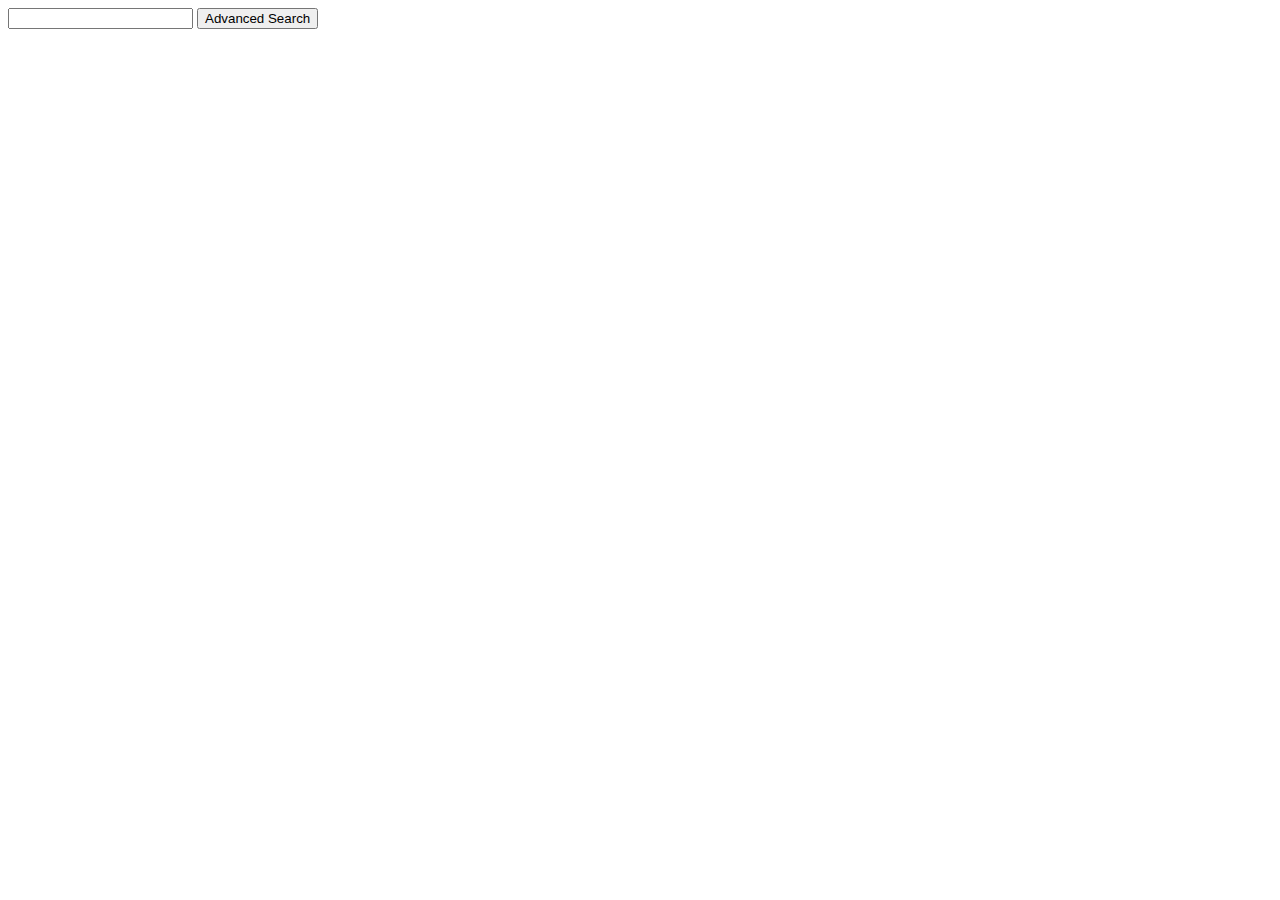
==== advanced.html @ 4ab278c4 "Add images and html skeletons" ====
<!DOCTYPE html>
<html lang="en">
    <head>
        <title>Advanced Search</title>
    </head>
    <body>
        <form action="https://www.google.com/advanced_search">
            <input type="text" name="q">
            <input type="submit" value="Advanced Search">
        </form>
    </body>
</html>
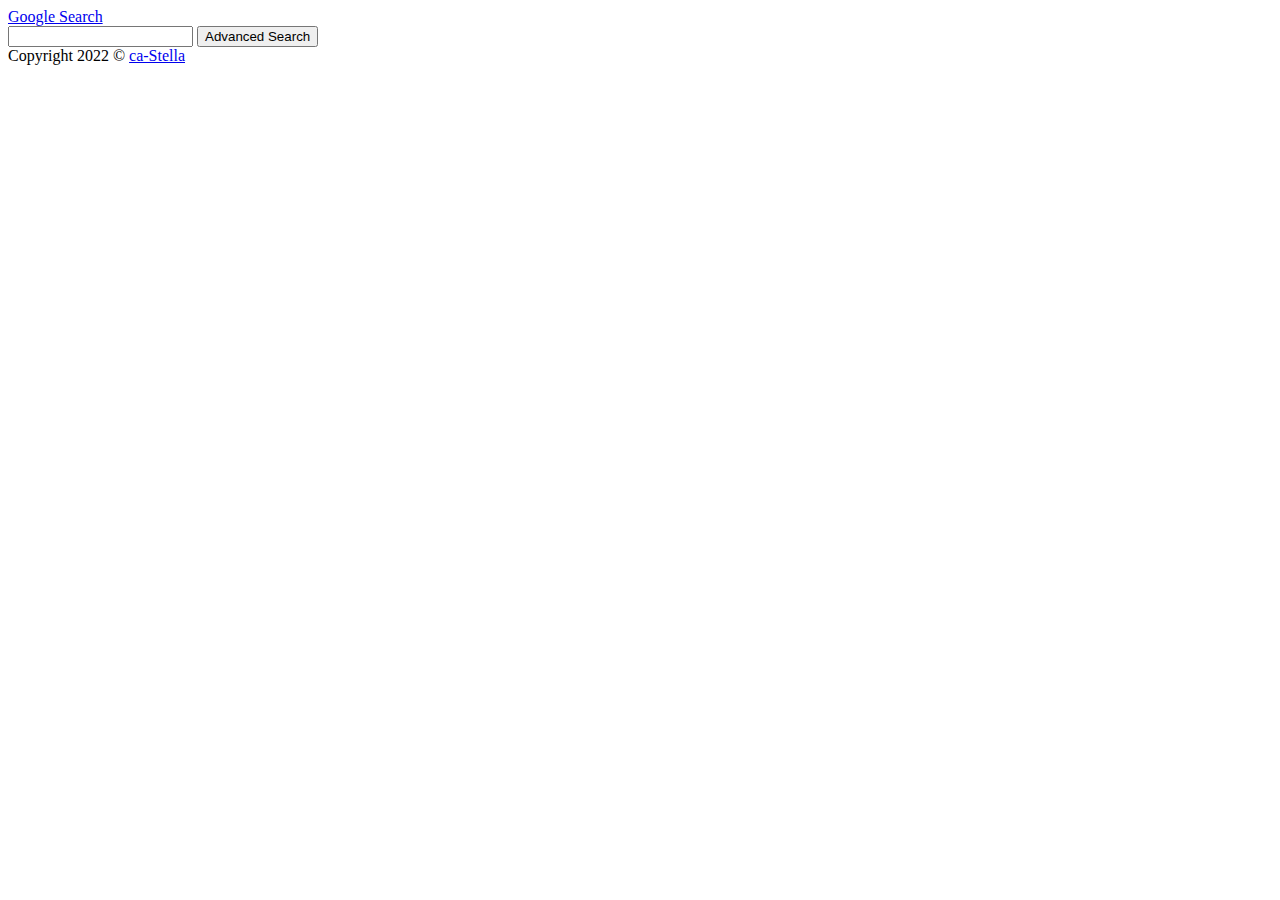
==== commit 9109878b: "Update and add links to image and advanced search pages" ====
--- a/advanced.html
+++ b/advanced.html
@@ -4,9 +4,17 @@
         <title>Advanced Search</title>
     </head>
     <body>
-        <form action="https://www.google.com/advanced_search">
-            <input type="text" name="q">
-            <input type="submit" value="Advanced Search">
-        </form>
+        <header>
+          <a href="index.html">Google Search</a>
+        </header>
+        <main>
+            <form action="https://www.google.com/advanced_search">
+                <input type="text" name="q">
+                <input type="submit" value="Advanced Search">
+            </form>
+        </main>
+        <footer>
+          Copyright 2022 ©&nbsp;<a href="https://github.com/ca-Stella/cs50w-search">ca-Stella</a>
+        </footer>
     </body>
-</html>
+</html>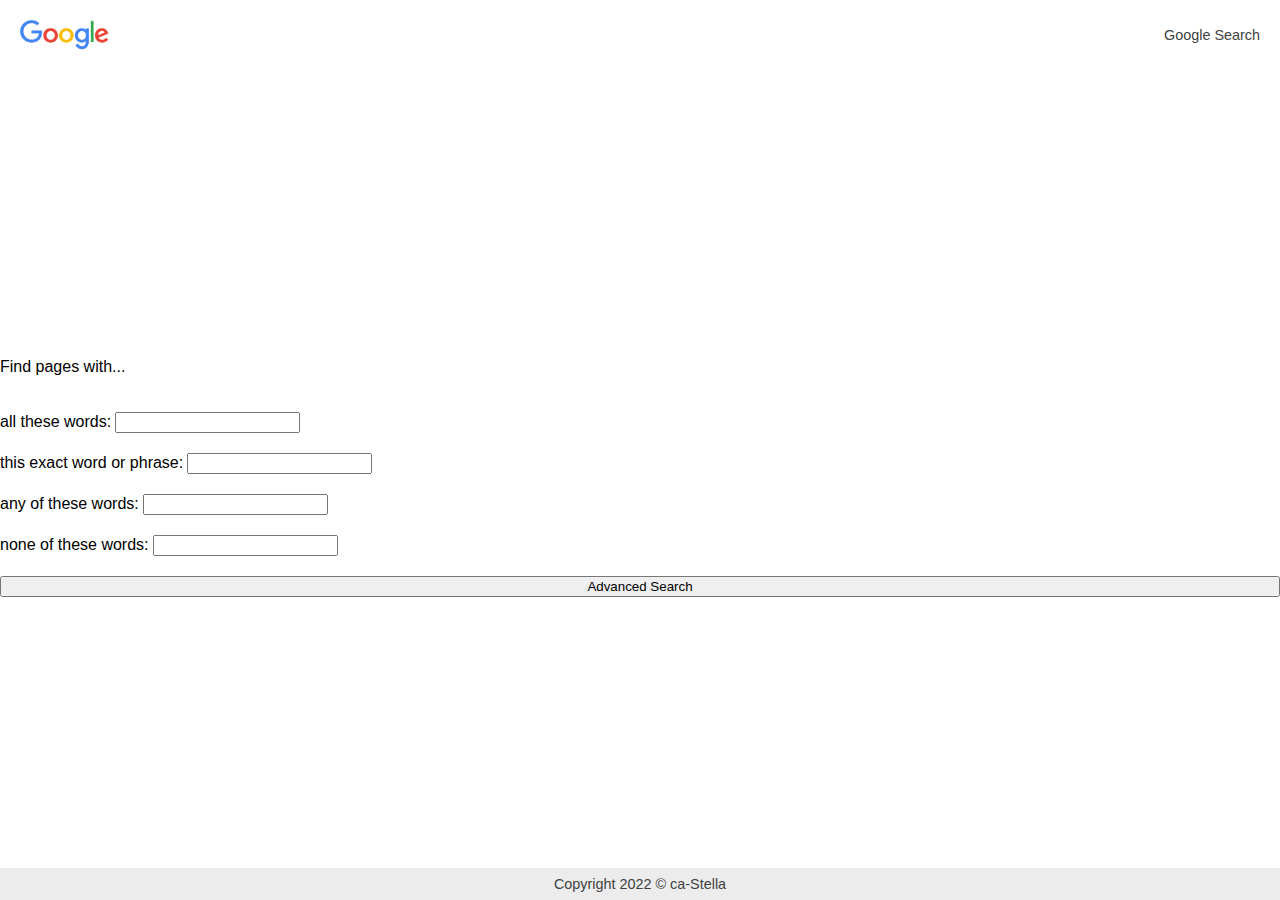
==== commit ba61bb0d: "Format advanced.html" ====
--- a/advanced.html
+++ b/advanced.html
@@ -2,17 +2,33 @@
 <html lang="en">
     <head>
         <title>Advanced Search</title>
+        <link rel="stylesheet" href="./styles.css">
     </head>
     <body>
-        <header>
-          <a href="index.html">Google Search</a>
+        <header id="adv-head">
+            <img src="./img/googlelogo.png" alt="Google">
+            <a href="index.html">Google Search</a>
         </header>
-        <main>
-            <form action="https://www.google.com/advanced_search">
-                <input type="text" name="q">
-                <input type="submit" value="Advanced Search">
-            </form>
-        </main>
+        <form action="https://www.google.com/advanced_search">
+            <p>Find pages with...</p>
+            <div class="search-q">
+                <label for="all-words">all these words:</label>
+                <input type="text" name="q" id="all-words">
+            </div>
+            <div class="search-q">
+                <label for="exact-words">this exact word or phrase:</label>
+                <input type="text" name="q" id="exact-words">
+            </div>
+            <div class="search-q">
+                <label for="any-words">any of these words:</label>
+                <input type="text" name="q" id="any-words">
+            </div>            
+            <div class="search-q">
+                <label for="none-words">none of these words:</label>
+                <input type="text" name="q" id="none-words">
+            </div>
+            <input type="submit" value="Advanced Search">
+        </form>
         <footer>
           Copyright 2022 ©&nbsp;<a href="https://github.com/ca-Stella/cs50w-search">ca-Stella</a>
         </footer>
--- a/styles.css
+++ b/styles.css
@@ -0,0 +1,106 @@
+body {
+  height: 100vh;
+  width: 100vw;
+  margin: 0;
+  overflow-x: hidden;
+  display: flex;
+  flex-direction: column;
+  justify-content: space-between;
+}
+
+/* Header */
+header {
+  display: flex;
+  justify-content: flex-end;
+  gap: 20px;
+  padding: 20px;
+}
+
+#adv-head {
+  justify-content: space-between;
+  align-items: center;
+}
+
+#adv-head img {
+  height: 30px;
+}
+
+.images, label, p, footer, a {
+  font-family: "Lucida Sans", "Lucida Sans Regular", sans-serif;
+  text-decoration: none;
+}
+
+footer, a {
+  color: rgb(65, 65, 65);
+  font-size: 0.9rem;
+}
+
+label, p {
+  font-size: 1rem;
+}
+
+/* Main */
+main {
+  display: flex;
+  flex-direction: column;
+  justify-content: center;
+  align-items: center;
+  gap: 30px;
+  padding-bottom: 60px;
+}
+
+main img {
+  height: 100px;
+  width: auto;
+}
+
+.im-search {
+  height: 100px;
+}
+
+.images {
+  position: relative;
+  top: -24px;
+  text-align: end;
+  padding-right: 10px;
+  margin: 0;
+  color: #4285F4;
+  font-size: 1rem;
+}
+
+form {
+  display: flex;
+  flex-direction: column;
+  gap: 20px;
+}
+
+#search-bar {
+  width: clamp(300px, 80vw, 600px);
+  height: 1rem;
+  padding: 0.8rem;
+  border-radius: 60px;
+  border: 1px solid rgb(236, 236, 236);
+}
+
+#search-button {
+  width: 140px;
+  align-self: center;
+  text-align: center;
+  padding: 0.8rem 1rem;
+  border-radius: 10px;
+  border: none;
+  background-color: rgb(236, 236, 236);
+  color: rgb(65, 65, 65);
+}
+
+/* Footer */
+footer {
+  display: flex;
+  justify-content: center;
+  align-items: center;
+  background-color: rgb(236, 236, 236);
+  color: rgb(65, 65, 65);
+  height: 2rem;
+}
+
+/*# sourceMappingURL=styles.css.map */
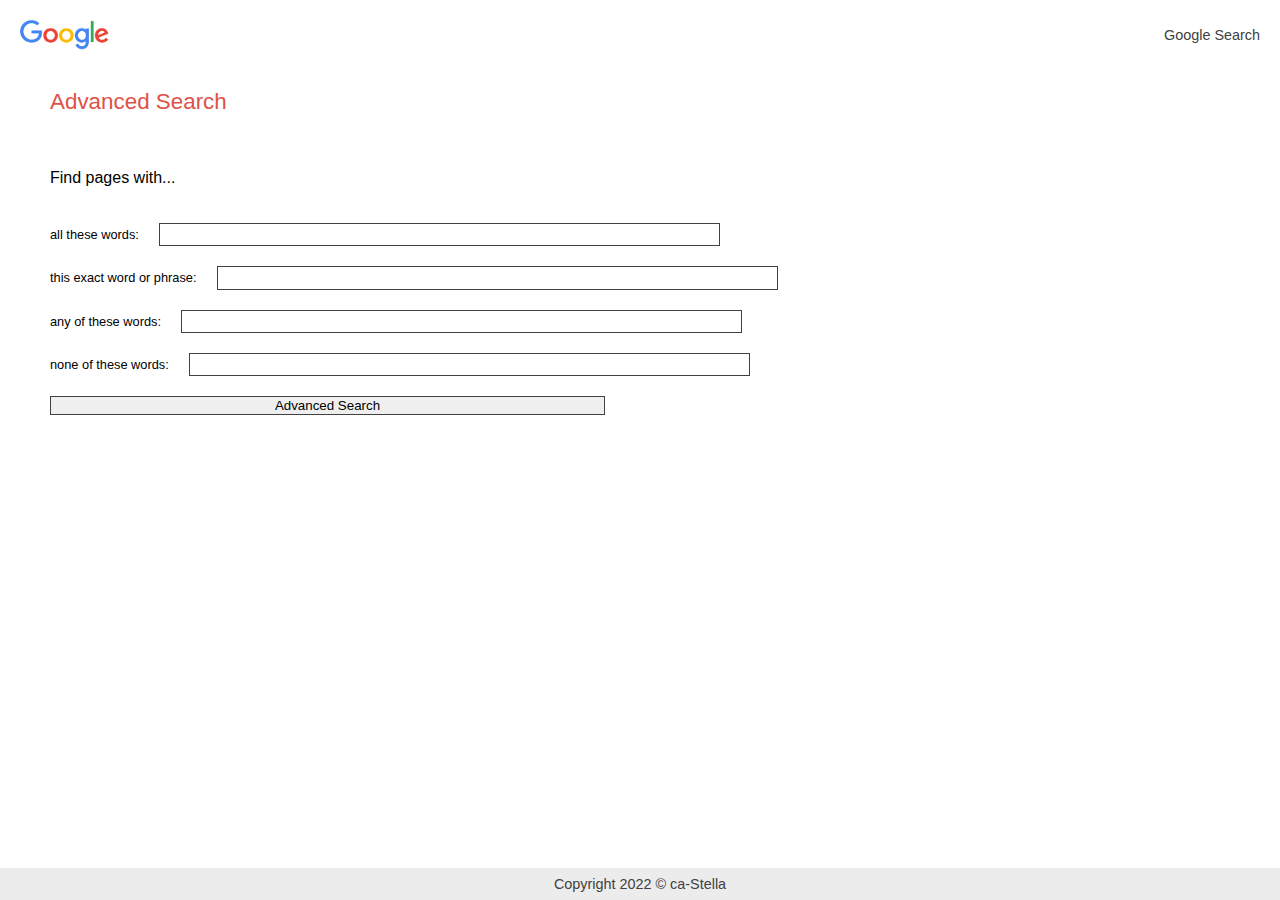
==== commit 72cb0e7e: "Style advanced.html" ====
--- a/advanced.html
+++ b/advanced.html
@@ -9,28 +9,31 @@
             <img src="./img/googlelogo.png" alt="Google">
             <a href="index.html">Google Search</a>
         </header>
-        <form action="https://www.google.com/advanced_search">
-            <p>Find pages with...</p>
-            <div class="search-q">
-                <label for="all-words">all these words:</label>
-                <input type="text" name="q" id="all-words">
-            </div>
-            <div class="search-q">
-                <label for="exact-words">this exact word or phrase:</label>
-                <input type="text" name="q" id="exact-words">
-            </div>
-            <div class="search-q">
-                <label for="any-words">any of these words:</label>
-                <input type="text" name="q" id="any-words">
-            </div>            
-            <div class="search-q">
-                <label for="none-words">none of these words:</label>
-                <input type="text" name="q" id="none-words">
-            </div>
-            <input type="submit" value="Advanced Search">
-        </form>
+        <div id="adv-search-field">
+            <form id="adv-search" action="https://www.google.com/advanced_search">
+                <h2>Advanced Search</h2>
+                <p>Find pages with...</p>
+                <div class="search-q">
+                    <label for="all-words">all these words:</label>
+                    <input type="text" name="q" id="all-words" class="adv-q">
+                </div>
+                <div class="search-q">
+                    <label for="exact-words">this exact word or phrase:</label>
+                    <input type="text" name="q" id="exact-words" class="adv-q">
+                </div>
+                <div class="search-q">
+                    <label for="any-words">any of these words:</label>
+                    <input type="text" name="q" id="any-words" class="adv-q">
+                </div>            
+                <div class="search-q">
+                    <label for="none-words">none of these words:</label>
+                    <input type="text" name="q" id="none-words" class="adv-q">
+                </div>
+                <input type="submit" value="Advanced Search" class="adv-q">
+            </form>
+        </div>
         <footer>
-          Copyright 2022 ©&nbsp;<a href="https://github.com/ca-Stella/cs50w-search">ca-Stella</a>
+            Copyright 2022 ©&nbsp;<a href="https://github.com/ca-Stella/cs50w-search">ca-Stella</a>
         </footer>
     </body>
 </html>--- a/styles.css
+++ b/styles.css
@@ -25,7 +25,7 @@
   height: 30px;
 }
 
-.images, label, p, footer, a {
+.images, h2, p, label, footer, a {
   font-family: "Lucida Sans", "Lucida Sans Regular", sans-serif;
   text-decoration: none;
 }
@@ -35,8 +35,19 @@
   font-size: 0.9rem;
 }
 
-label, p {
+label {
+  font-size: 0.8rem;
+  padding-right: 20px;
+}
+
+p {
   font-size: 1rem;
+}
+
+h2 {
+  font-size: 1.4rem;
+  color: #de5246;
+  font-weight: 500;
 }
 
 /* Main */
@@ -93,6 +104,26 @@
   color: rgb(65, 65, 65);
 }
 
+#adv-search-field {
+  height: 90vh;
+}
+
+#adv-search {
+  padding: 0 120px 50px 50px;
+}
+
+.search-q {
+  display: flex;
+  align-items: center;
+  justify-content: flex-start;
+}
+
+.adv-q {
+  height: 1.2rem;
+  width: 50%;
+  border: 0.8px solid rgb(65, 65, 65);
+}
+
 /* Footer */
 footer {
   display: flex;
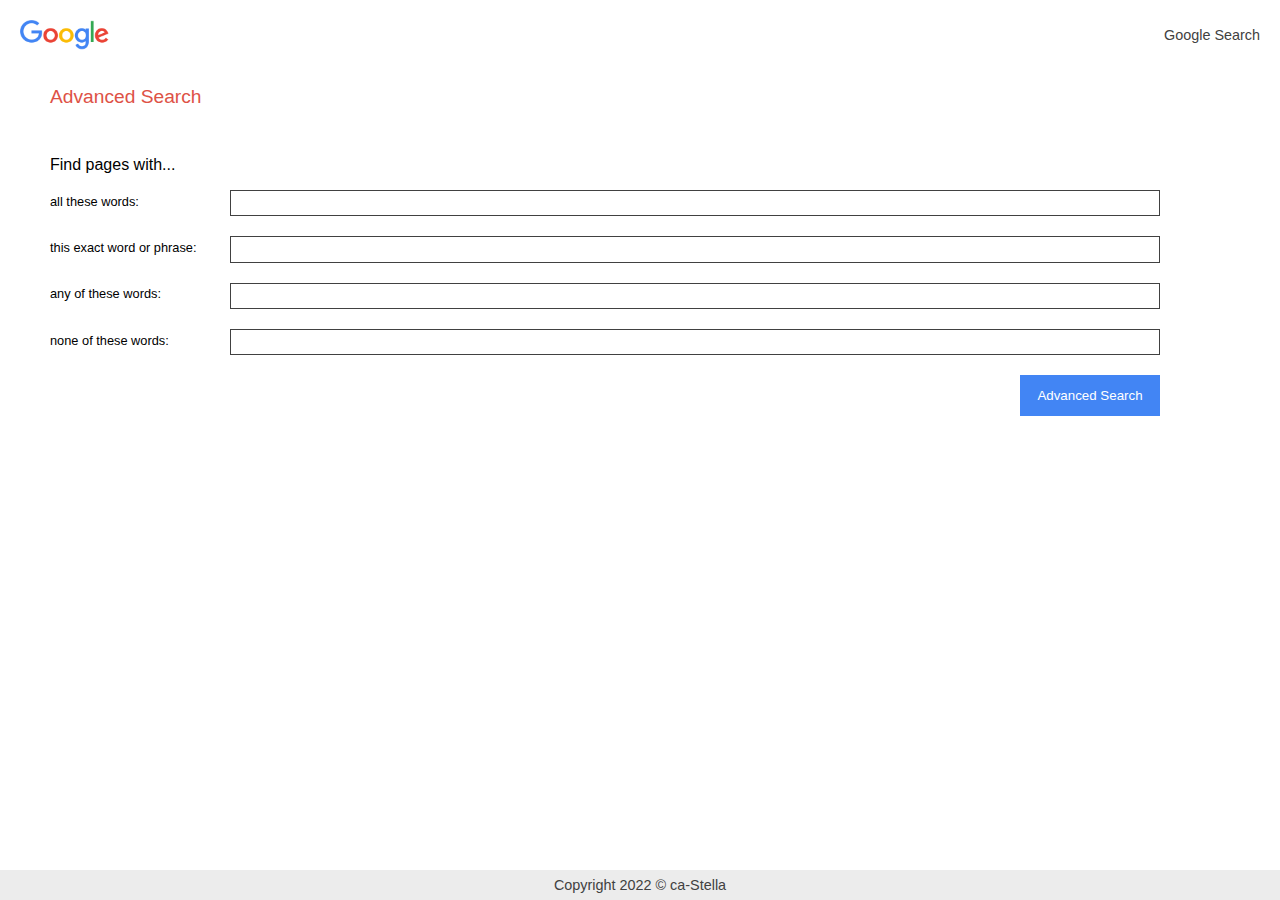
==== commit 2f8da9fe: "Fix advanced search form input styling" ====
--- a/advanced.html
+++ b/advanced.html
@@ -10,26 +10,19 @@
             <a href="index.html">Google Search</a>
         </header>
         <div id="adv-search-field">
+            <h2>Advanced Search</h2>
+            <h3>Find pages with...</h3>
             <form id="adv-search" action="https://www.google.com/advanced_search">
-                <h2>Advanced Search</h2>
-                <p>Find pages with...</p>
-                <div class="search-q">
-                    <label for="all-words">all these words:</label>
-                    <input type="text" name="q" id="all-words" class="adv-q">
-                </div>
-                <div class="search-q">
-                    <label for="exact-words">this exact word or phrase:</label>
-                    <input type="text" name="q" id="exact-words" class="adv-q">
-                </div>
-                <div class="search-q">
-                    <label for="any-words">any of these words:</label>
-                    <input type="text" name="q" id="any-words" class="adv-q">
-                </div>            
-                <div class="search-q">
-                    <label for="none-words">none of these words:</label>
-                    <input type="text" name="q" id="none-words" class="adv-q">
-                </div>
-                <input type="submit" value="Advanced Search" class="adv-q">
+                <p class="adv-label">all these words: </p>
+                <input type="text" name="q" id="all-words" class="adv-q">
+                <p class="adv-label">this exact word or phrase: </p>
+                <input type="text" name="q" id="exact-words" class="adv-q">
+                <p class="adv-label">any of these words: </p>
+                <input type="text" name="q" id="any-words" class="adv-q">
+                <p class="adv-label">none of these words: </p>
+                <input type="text" name="q" id="none-words" class="adv-q">
+                <div> </div>
+                <input type="submit" value="Advanced Search" id="adv-submit">
             </form>
         </div>
         <footer>
--- a/styles.css
+++ b/styles.css
@@ -25,7 +25,7 @@
   height: 30px;
 }
 
-.images, h2, p, label, footer, a {
+.images, p, h3, h2, footer, a {
   font-family: "Lucida Sans", "Lucida Sans Regular", sans-serif;
   text-decoration: none;
 }
@@ -35,19 +35,21 @@
   font-size: 0.9rem;
 }
 
-label {
-  font-size: 0.8rem;
-  padding-right: 20px;
+h2 {
+  font-size: 1.2rem;
+  color: #de5246;
+  font-weight: 500;
+}
+
+h3 {
+  font-size: 1rem;
+  font-weight: 500;
+  margin-top: 3rem;
 }
 
 p {
-  font-size: 1rem;
-}
-
-h2 {
-  font-size: 1.4rem;
-  color: #de5246;
-  font-weight: 500;
+  margin: 0;
+  font-size: 0.8rem;
 }
 
 /* Main */
@@ -93,34 +95,44 @@
   border: 1px solid rgb(236, 236, 236);
 }
 
-#search-button {
-  width: 140px;
-  align-self: center;
+#adv-submit, #search-button {
   text-align: center;
   padding: 0.8rem 1rem;
-  border-radius: 10px;
   border: none;
+  width: 140px;
+}
+
+#search-button {
   background-color: rgb(236, 236, 236);
   color: rgb(65, 65, 65);
+  align-self: center;
+  border-radius: 10px;
+}
+
+#adv-submit {
+  background-color: #4285F4;
+  color: white;
+  justify-self: end;
 }
 
 #adv-search-field {
   height: 90vh;
+  padding: 0 120px 50px 50px;
 }
 
 #adv-search {
-  padding: 0 120px 50px 50px;
+  display: grid;
+  grid-template-columns: 10rem auto;
+  grid-template-rows: repeat(4, 1fr);
 }
 
-.search-q {
+.adv-q, .adv-label {
+  height: 1.4rem;
   display: flex;
   align-items: center;
-  justify-content: flex-start;
 }
 
 .adv-q {
-  height: 1.2rem;
-  width: 50%;
   border: 0.8px solid rgb(65, 65, 65);
 }
 
